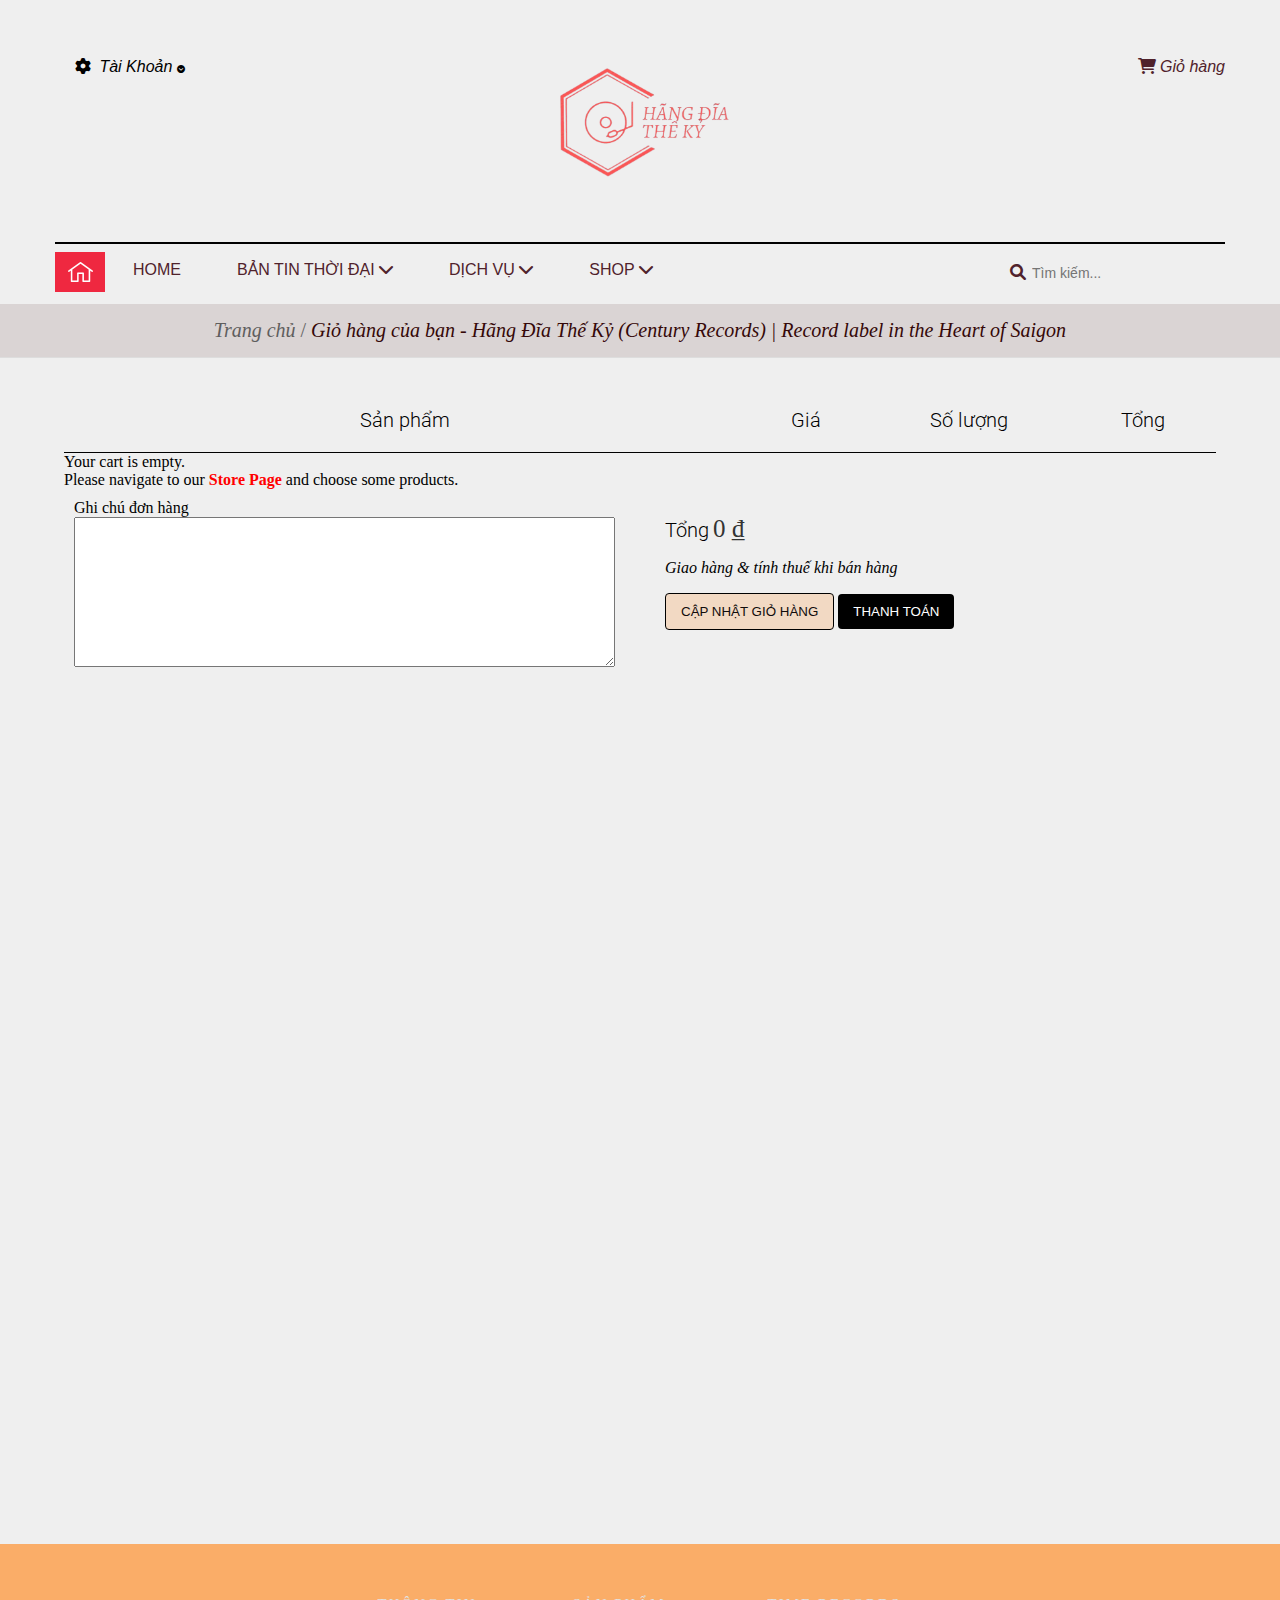
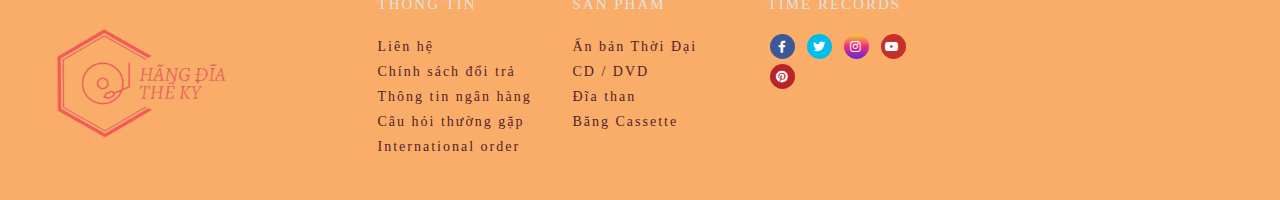
==== cart.html @ eeabccd8 "feat: completed Cart features." ====
<!DOCTYPE html>
<html lang="en">
<head>
    <meta charset="UTF-8">
    <meta name="viewport" content="width=device-width, initial-scale=1.0">
    <title>Hãng đĩa thế kỷ</title>
    <link rel="icon" href="./assets/icon/logo-favicon.ico">
    <link rel="stylesheet" href="./styles/general.css">
    <link rel="stylesheet" href="styles/cart.css">
    <link rel="stylesheet" href="./styles/side-bar.css">
    <link rel="stylesheet" href="./styles/header.css">
    
    <!-- import font -->
    <link rel="stylesheet" href="https://cdnjs.cloudflare.com/ajax/libs/font-awesome/6.0.0-beta3/css/all.min.css">

    <!-- Roboto Fonts -->
    <link rel="preconnect" href="https://fonts.googleapis.com">
    <link rel="preconnect" href="https://fonts.gstatic.com" crossorigin>
    <link href="https://fonts.googleapis.com/css2?family=Roboto:ital,wght@0,100;0,300;0,400;0,500;0,700;0,900;1,100;1,300;1,400;1,500;1,700;1,900&display=swap" rel="stylesheet">
</head>
<body>

<!-- HEADER -->
<!-- <div id="header"></div> -->
<!-- SIDE BAR -->
  <!-- Thanh sidebar responsive -->
  <div class="side-bar">
    <div class="side-bar-header">
      <div style="max-height: 40px;">
        <div><h3>Hãng Đĩa Thế Kỷ</h3></div>
        <button id="side-bar-close">
          <i class="fa-solid fa-xmark"></i>
        </button>
      </div>
    </div>
    <div class="side-bar-content">
      <div class="side-bar-items nav-search">
        <form action="/search">
          <input type="search" class="input-field" placeholder="Tìm kiếm..." aria-label="Tìm kiếm..." autocomplete="off"/>
          <button type="submit">
            <i class="fa-solid fa-magnifying-glass"></i>
          </button>
        </form>
      </div>
      <div class="side-bar-nav">
        <ul>
          <li class="side-bar-items"><a href="./home.html">HOME</a></li>
          <li class="side-bar-items">
            <a href="#">BẢN TIN THỜI ĐẠI</a>
          </li>
          <li class="side-bar-items">
            <a href="#">DỊCH VỤ</a>
          </li>
          <li class="side-bar-items">
            <a href="./index.html">SHOP</a>
          </li>
        </ul>
      </div>
    </div>
  </div>  
  <div id="overlay"></div>

<!-- HEADER -->
<header class="header">
  <div class="wrapper">
    <div class="header-top col-12">
      <div class="header-item header-account col-12">
        <div class="account-hover">
          <span>
            <i class="fa-solid fa-gear" style="margin-right: 4px;"></i> Tài Khoản <i class="fa-solid fa-circle-chevron-down" style="font-size: 8px;"></i>
          </span>
          <ul>
            <li>
              <a href="#" class="customer_login_link"><i class="fa-regular fa-face-smile"></i> Đăng nhập</a>
            </li>
            <li>
              <a href="#" class="customer_register_link"><i class="fa fa-key"></i> Tạo tài khoản</a>
            </li>
            </li>
            <li>
              <a href="#"><i class="fa-regular fa-star"></i> Được yêu thích nhất</a>
            </li>
            <li>
              <a href="#"><i class="fa-regular fa-heart"></i> Sản phẩm yêu thích</a>
            </li>
          </ul>
        </div>
      </div>
      <div class="header-logo col-12">
        <a href="./home.html"><img src="./assets/icon/logo.png" alt="logo-web"/></a>
      </div>
      <div class="header-item header-shop col-12">
        <a href="cart.html"><i class="fa-solid fa-cart-shopping"></i> Giỏ hàng</a>
      </div>
    </div>
    <!-- HEADER NAVBAR -->
    <div class="">
      <div class="main-menu">
        <nav class="header-nav">
          <ul class="header-navul-1">
            <li class="nav-gohome">  
              <a href="./home.html">
                <img src="./assets/icon/icon-home.png" alt="" class="go-home">
              </a>
            </li>
            <li class="nav-item"><a href="./home.html">HOME</a></li>
            <li class="nav-item">
              <a href="#">BẢN TIN THỜI ĐẠI <i class="fas fa-chevron-down"></i></a>
              <ul class="nav-dropdown">
                <li>
                  <a href="#">US-UK</a>
                </li>
              </ul>
            </li>
            <li class="nav-item">
              <a href="#">DỊCH VỤ <i class="fas fa-chevron-down"></i></a>
              <ul class="nav-dropdown">
                <li>
                  <a href="#">Phát Hành Vật Lý</a>
                </li>
                <li>
                  <a href="#">Phát Hành Nhạc Số</a>
                </li>
              </ul>
            </li>
            <li class="nav-item" style="position: static;">
              <a href="#">SHOP <i class="fa-solid fa-chevron-down"></i></a>
              <ul class="mega-menu-nav-dropdown col-12">
                <li class="mega-menu">
                    <div class="wrapper-menu">
                      <div class="menu-item">
                        <h3>ẤN BẢN THỜI ĐẠI</h3>
                        <ul class="super">
                          <li><a href="#">Ấn Bản Có Chữ Ký</a></li>
                          <li><a href="#">CD + DVD</a></li>
                          <li><a href="#">Băng Cassette</a></li>
                          <li><a href="#">Đĩa đơn</a></li>
                          <li><a href="#">Times' Merchandise</a></li>
                        </ul>
                      </div>
                      <div class="menu-item">
                        <h3>ĐĨA HÁT VIỆT NAM</h3>
                        <ul class="super">
                          <li><a href="#">Ấn Bản Có Chữ Ký</a></li>
                          <li><a href="#">CD + DVD</a></li>
                          <li><a href="#">Đĩa than</a></li>
                          <li><a href="#">Băng Cassette</a></li>
                          <li><a href="#">Đĩa đơn</a></li>
                          <li><a href="#">Băng cối</a></li>
                        </ul>
                      </div>
                      <div class="menu-item">
                        <h3>BĂNG ĐĨA QUỐC TẾ</h3>
                        <ul class="super">
                          <li><a href="#">Autographed</a></li>
                          <li><a href="#">CD + DVD</a></li>
                          <li><a href="#">Vinyl</a></li>
                          <li><a href="#">Single</a></li>
                          <li><a href="#">Cassette Tape</a></li>
                          <li><a href="#">Reel To Reel</a></li>
                          <li><a href="#">8-Track Tape</a></li>
                        </ul>
                      </div>
                      <div class="menu-item">
                        <h3>TIMES LIFESTYLE</h3>
                        <ul class="super">
                          <li><a href="#">Audio</a></li>
                          <li><a href="#">Home</a></li>
                          <li><a href="#">Book</a></li>
                          <li><a href="#">Magazine</a></li>
                          <li><a href="#">Tech</a></li>
                          <li><a href="#">Beauty</a></li>
                          <li><a href="#">Merchadise</a></li>
                        </ul>
                      </div>
                    </div>
                </li>
              </ul>
            </li>
          </ul>
          <ul class="header-navul-2"> 
            <li class="nav-item nav-search">
              <a href=""><i class="fa-solid fa-magnifying-glass"></i></a>
              <input type="search" class="input-field" placeholder="Tìm kiếm..." aria-label="Tìm kiếm..." autocomplete="off"/>
            </li>
          </ul>
        </nav>
      </div>
      <div class="respon-navbar">
        <div class="wrapper">
          <div class="respon-navbar-item col-6">
            <div class="active-side-bar">
              <input type="checkbox" id="check">
              <label for="check" id="side-bar-open">
                <i class="fa-solid fa-bars" id="open-btn"></i>
              </label>
            </div>
          </div>
          <div class="respon-navbar-item col-6">
            <a href="cart.html"><i class="fa-solid fa-cart-shopping"></i> </a>
          </div>
        </div>
      </div>
    </div>
  </div>
</header>
  

<main>
  <!-- BreadCrumb -->
  <div class="breadcrumb-wrapper">
      <nav class="breadcrumb" role="navigation" aria-label="breadcrumbs">
          <div class="inner">
              <a href="/" title="Quay lại trang chủ">Trang chủ</a>
              <span aria-hidden="true">/</span>
              <span>Giỏ hàng của bạn - Hãng Đĩa Thế Kỷ (Century Records) | Record label in the Heart of Saigon</span>
          </div>
      </nav>
  </div>


  <div method="post" novalidate="" class="shopping-cart cart-table-container">
      <!-- This is just the header preview -->
      <table class="cart-table">
        <thead class="cart-row">
          <tr>
            <th colspan="2" class="text-center">Sản phẩm</th>
            <th class="text-center">Giá</th>
            <th class="text-center">Số lượng</th>
            <th class="text-right">Tổng</th>
          </tr>
        </thead>
        <!-- This Element lays out product's preview, their amounts and the according prices. -->
        <tbody>
          <tr class="cart-row">
              <!-- Product's Information will be updated automatically via JavaScript. -->
          </tr>
        </tbody>
      </table>

      <!-- This includes : the noting space, the update & Pay button. -->
      <div class="cart-footer">
          <div class="cart-footer-item">
              <label for="CartSpecialInstructions">Ghi chú đơn hàng</label>
              <textarea name="note" class="input-full" id="CartSpecialInstructions"></textarea>
          </div>
          <div class="cart-footer-item">
              <p>
                  <span class="subtotal-label">Tổng</span>
                  <span class="h3 subtotal-amount">
                    <!-- This will sum of the total prices of all products -->
                  </span>
              </p>
              <p><em>Giao hàng &amp; tính thuế khi bán hàng</em></p>
              <!-- Update button is for updating the prices acccording to the number of products added. -->
              <button type="submit" name="update" class="update-cart-btn">CẬP NHẬT GIỎ HÀNG</button>
              <button type="submit" name="checkout" class="pay-btn">THANH TOÁN</button>              
          </div>
      </div>
      
  </div>

</main>


 <!-- FOOTER -->
<div id="footer"></div>

<!-- Import JS scripts with defer -->
<script src="js/cart/setUp.js" defer></script>
<script src="./js/side-bar.js" defer></script>
<script src="js/cart/quantity_button.js" defer></script>
<script src="js/cart/updatePrice.js" defer></script>
<script src="js/cart/removeFromCart.js" defer></script>
<script src="js/cart/updateCart.js" defer></script>
<script src="js/cart/updateCartFooter.js" defer></script>

<script>
    // Load the footer
    fetch('footer.html')
        .then(response => response.text())
        .then(data => {
            document.getElementById('footer').innerHTML = data;
        });
</script>


</body>
</html>
---- styles/general.css ----
/* grid */
.col-1 {width: 8.33%;}
.col-2 {width: 16.66%;}
.col-3 {width: 25%;}
.col-4 {width: 33.33%;}
.col-5 {width: 41.66%;}
.col-6 {width: 50%;}
.col-7 {width: 58.33%;}
.col-8 {width: 66.66%;}
.col-9 {width: 75%;}
.col-10 {width: 83.33%;}
.col-11 {width: 91.66%;}
.col-12 {width: 100%;}

* {
    box-sizing: border-box;
}

body {
    font-family: 'kelsonBold', serif;
    font-size: 16px;
    font-weight: 300;
    margin: 0;
    padding: 0;
    background-color: #efefef;
}

h1, h2, h4 {
    text-transform: uppercase;
    margin-bottom: 10px;
}

h3 {
    font-size: 15px;
    line-height: 30px;
    font-weight: normal;
    color: #e2e2e2;
    text-transform: uppercase;
    letter-spacing: 2px;
}

.wrapper {
    max-width: 1200px;
    margin: 0 auto;
    padding: 0 7.5px
}

.wrapper::after {
    content: "";
    display: table;
    clear: both;
}

.padding-item {
    padding-left: 30px;
}

.margin-container {
    margin-left: -30px;
}

/* reset a tag */
a {
    text-decoration: none;
    color:#50222b;
}

/* reset ul li */
ul, li {
    list-style: none;
    margin: 0;
    padding: 0;
}

/* css cho ảnh kéo được */
.gallery.dragging div , .slider-product-2.dragging div{
    cursor: grab;
    user-select: none;
}   

.slider-product-2.dragging div img {
        user-select: none;
        -webkit-user-drag: none;
        -webkit-user-select: none;
        -moz-user-select: none;
        -ms-user-select: none; 
}

#overlay {
    position: fixed; 
    top: 0;
    left: 0;
    width: 100%;
    height: 100%;
    background-color: rgba(0, 0, 0, 0.5); 
    z-index: 999;
    opacity: 0;
    visibility: hidden;
}
@media screen and (min-width: 480px) {
    .wrapper {
      padding: 0 15px;
    }
    .header-shopping {
      padding: 20px;
    }
  }
  
@media only screen and (min-width: 769px) {
.footer-logo {
    width: 25% !important;
}
.header-navul-1 {
    float: left !important;
}
.footer-thongtin,
.footer-sanpham,
.footer-lienhe {
    width: 16.666%;
}
.header-account, .header-logo {
    width: 43% !important;
}
.header-shop {
    width: 14% !important;
}
.header-shop a, .header-navul-2 {
    float: right !important;
}
.menu-item {
    width: 25%;
}
}
---- styles/cart.css ----
body, html {
    margin: 0;
    padding: 0;
    height: 200%;
    display: flex;
    flex-direction: column;
    font-family: 'Roboto';
}

/* The Breadcrumb */
.breadcrumb-wrapper {
    font-size: 20px;                  
    padding: 15px;                  
    background-color: #dad4d4;
    border-bottom: 1px solid #ddd;
    margin: 0 auto;                                 
    box-sizing: border-box; 
    text-align: center;
}

.inner {
    display: flex;
    justify-content: center;
    align-items: center;
}

.breadcrumb a {
    text-decoration: none;            
    color: #5f5e5e;                
    font-weight: 500;   
    font-style: italic;           
}
.breadcrumb a:hover {
    text-decoration: underline;      
}

.breadcrumb span[aria-hidden="true"] {
    margin: 0 5px;                  
    color: #666;                     
}

.breadcrumb span:last-child {
    color: #350808;                  
    font-weight: 400;                
    font-style: italic;              
}
/* End Breadcrumb */

/* Main */
main {
    flex: 1;
}

/* Title */
.cart-table {
    border-collapse: collapse;  /* Ensure borders are continuous */
    width: 90%; 
    margin: 0 auto;
}

.cart-table th {
    font-family: 'Roboto', 'Arial';
    font-weight: 300;
    font-size: 20px;
    padding: 50px 20px 20px 20px;
    border-bottom: 1px solid #000000;
}

.cart-table td {
    padding: 15px 15px;
    text-align: left;
    border-bottom: 1px solid #000000;
}

.cart-remove-btn {
    color: white;
    background-color: red;
    border: 1px none red;
    border-radius: 3px;
    padding: 10px; /* Changed padding from 30px auto to 10px */
    transition: 0.2s;
}

.cart-remove-btn:hover {
    background-color: black;
    box-shadow: 1px 1px 0.3px black;
}

/* Product review image */
.cart__image img {
    min-width: 15px;
    max-width: 250px;
    width: 100%;
    height: auto;
    border-radius: 4px;
}

/* Text Style for Product review */
.product-name {
    font-size: 15px;
    color: #333;
    text-decoration: none;
    font-weight: 600;
}

.product-name:hover {
    text-decoration: underline;
}

main small {
    display: block;
    margin: 20px auto;
    text-align: left;
}

/* Quantity Selector Container */
.quantity-selector {
    display: flex;
    align-items: center;
    justify-content: center;
    border: 1px solid #000000;
    overflow: hidden; 
    width: auto; 
}

/* Minus and Plus Buttons */
.quantity-adjust-btn {
    width: 30px;
    height: 30px;
    display: flex;
    align-items: center;
    justify-content: center;
    background-color: white;
    border: none;
    cursor: pointer;
}

.quantity-adjust-btn:hover {
    background-color: #f0f0f0; /* Slight hover effect */
}

/* Quantity Input */
.num-qty {
    width: 30px;
    height: 30px;
    text-align: center;
    margin: 0; 
    font-size: 16px;
    opacity: 0.5;
    border: 1px solid black;
}

/* Optional: For Plus/Minus Icons */
.fallback-text {
    font-size: 20px;
    padding: 10px 10px;
    margin: 10px 10px;
}

/* Buttons */
.update-cart-btn,
.pay-btn {
    padding: 10px 15px;
    border: none;
    border-radius: 4px;
    cursor: pointer;
}

.update-cart-btn {
    background-color: #f2d9c3; /* Changed color to a more subtle green */
    color: #110c0c;
    border: 1px solid black;
    transition: 500ms smooth;
}
.update-cart-btn:hover {
    box-shadow: 0.5px 0.5px 1px rgb(138, 108, 108);
}
.update-cart-btn:active {
    opacity: 0.8;
}

.pay-btn {
    background-color: #000000; /* Black for pay button */
    color: #fff;
}

.pay-btn:hover {
    opacity: 0.4; 
}

/* Cart Footer Styles */
.cart-footer {
    display: flex;
    justify-content: space-between;
    width: 90%;
    margin: 0 auto;
    padding: 10px;
}

.cart-footer-item {
    flex: 1;
    margin-right: 50px;
}

.cart-footer-item:last-child {
    margin-right: 0; /* Remove margin from the last item */
}

#CartSpecialInstructions {
    width: 100%;  /* Changed from 600px to 100% for better responsiveness */
    height: 150px; 
    /* resize: none;  Optional: Disable resizing (users won't be able to drag to resize) */
}

/* Subtotal Styles */
.subtotal-label {
    font-weight: 300;
    font-size: 20px;
    font-family: 'Roboto';
}

.subtotal-amount {
    font-size: 25px;
    color: #333;
}

/* Responsive Styles */
@media (max-width: 768px) {
    .cart-footer {
        flex-direction: column;
        align-items: flex-start;
    }
    
    .cart-footer-item {
        margin-right: 0;
        margin-bottom: 10px;
    }

    /* Added to adjust cart table on smaller screens */
    .cart-table {
        width: 100%; /* Ensure the table takes full width */
    }

    .cart-table th,
    .cart-table td {
        padding: 10px; /* Reduced padding for smaller screens */
    }
}
---- styles/side-bar.css ----
.side-bar {
    background-color: #efefef;
    position: fixed;
    width: 250px;
    left: -250px;
    border-right: 1px solid #e9e9e9;
    top: 0;
    bottom: 0;
    z-index: 900;
    padding: 0 7.5px 7.5px;
    transition: all 0.4s cubic-bezier(0.46, 0.01, 0.32, 1);
}

.side-bar-items.nav-search {
    position: relative;
    height: 40px;
    padding: 0;
}

.side-bar-items.nav-search form input {
    position: absolute;
    width: 100%;
}

.side-bar-items.nav-search form button {
    position: absolute;
    right: 0;
    border: none;
    padding: 10px;
}

.side-bar-items {
    position: relative;
    padding: 20px 0px;
    border-bottom: 1px solid black;
}

#side-bar-close {
    border: none;
    background-color: #efefef;
    cursor: pointer;
    position: relative;
    right: -210px;
    top: -43px;
    padding: 0;
}

#side-bar-close i{
    padding: 10px;
}

#check {
    display: none;
}

.side-bar.open {
    left: 0;
}
.side-bar.open ~ * {
    margin-left: 250px;
}
.side-bar.open ~ #overlay {
    opacity: 1;
    visibility: visible;
}
.side-bar-header div h3 {
    margin-bottom: 10px;
    color: #50222b;
}

.side-bar-toggle {
    position: absolute;
    right: 0;
    top: 35%;
    cursor: pointer;
}
---- styles/header.css ----
/* HEADER */
.header {
  background-color: #efefef;
  font-family: Arial, Helvetica, sans-serif;
  font-size: 16px;
}
.header-top {
  padding: 38px 0 37px;
}
.header-shop, .header-logo, .header-account {
  float: left;
  font-style: italic;
}

.header-logo img {
  width: 172px;
  height: 163.3px;
}

.main-menu {
  border-top: 2px solid #000;
  position: relative;
}

.header-shop {
  padding-top: 20px;
}

.header-top::after {
  content: "";
  display: table;
  clear: both;
}

.header-account ul li a {
  color: #999999;
  font-size: 14px;
}

.account-hover {
  padding: 20px;
  display: inline-block;
  position: relative;
}

.account-hover:hover ul {
  display: block;
  transition: all ease 0.3s;
  
}

.header-account ul {
  padding: 20px;
  list-style: none;
  margin: 0;
  display: none;
  background: #363636;
  width: 200px;
  position: absolute;
  left: 0;
  z-index: 2;
  font-style: normal;
  top: 52px;
  animation: 0.5s ease 0s normal forwards 1 running drop-animation;
}

.header-account ul li {
  font-style: normal;
  margin: 3px 0;
}

.header-account ul li:hover a{
  color: #fff;
}

.header-account>span {
  padding: 6px 15px 20px;
}

.header-navul-1 .nav-item {
  position: relative;
  display: block;
  padding: 17px 28px 15px;
  float: left;
}

.header-navul-1 .nav-item .home {
  padding: 8px 8px 0px !important;
}

.gohome {
  height: 40px;
  width: 50px;
}

.nav-gohome {
  padding: 8px 0px;
  position: relative;
  display: block;
  float: left;
}

.nav-site-link {
  display: block;
  text-decoration: none;
  white-space: nowrap;
  color: #50222b;
  text-transform: uppercase;
  position: relative;
  font-weight: normal;
  letter-spacing: 3px;
  font-size: 15px;
}

.nav-dropdown {
  padding: 20px;
  display: none;
  position: absolute;
  left: 0;
  margin: 0;
  z-index: 1000;
  min-width: 200px;
  top: 48px;
  box-shadow: 0 0 15px 0 rgba(0, 0, 0, 0.05);
  background-color: #363636;
  animation: 0.5s ease 0s normal forwards 1 running drop-animation;
}

.nav-dropdown li, .mega-menu-nav-dropdown li {
  margin: 4px;
}

.nav-dropdown li a:hover, .mega-menu-nav-dropdown li a:hover {
  color: #fff;
}

.nav-dropdown a {
  color: #999999;
  display: block;
  text-transform: none;
  font-weight: normal;
  font-family: Arial, sans-serif;
  font-size: 16px;
}

.header-nav ul li:hover ul {
  display: block;
}

.mega-menu-nav-dropdown {
  padding: 0;
  display: none;
  position: absolute;
  left: 0;
  margin: 0;
  z-index: 1000;
  top: 48px;
  box-shadow: 0 0 15px 0 rgba(0, 0, 0, 0.05);
  background-color: #363636;
  animation: 0.5s ease 0s normal forwards 1 running drop-animation;
}

.mega-menu {
  padding: 40px 70px 60px;
  font-family: Arial, sans-serif;
}

.mega-menu-nav-dropdown a {
  color: #999999;
  display: block;
  text-transform: none;
  font-weight: normal;
  font-family: Arial, sans-serif;
  font-size: 16px;
}

.menu-item {
  float: left;
  padding-bottom: 40px;
}

.header-navul-2 {
  padding: 10px;
}

.input-field {
  border: none;
  height: 37px;
  outline: none;
  font-size: 14px;
  background-color: #efefef;
}
.respon-navbar {
  display: none;
}

#open-btn {
  padding: 10px 0px;  
  cursor: pointer;
}

#check:checked ~.side-bar {
  left: 0;
}

@keyframes drop-animation {
  0% {
      opacity: 0;
      transform: translate(0px, 10px);
  }
  100% {
      opacity: 1;
      transform: translate(0px, 0px);
  }
}

/* RESPONSIVE HEADER */

@media only screen and (max-width:768px){
  .header-account, .header-shop, .header-navul-2, .go-home, .nav-item {
    display: none !important;
  }
  .header-logo {
    max-width: fit-content;
    margin: 0 auto;
    float: none;
  }
  .menu-item {
    margin: 0 10px;
  }
  .respon-navbar-item {
    display: block;
    float: left;
  }
  .respon-navbar-item a i {
    padding: 10px 0px;
  }
  .respon-navbar .wrapper {
    padding: 0;
  }
  .respon-navbar-item:last-child {
    text-align: right;
  }
  .respon-navbar {
    display: block;
  }
 }
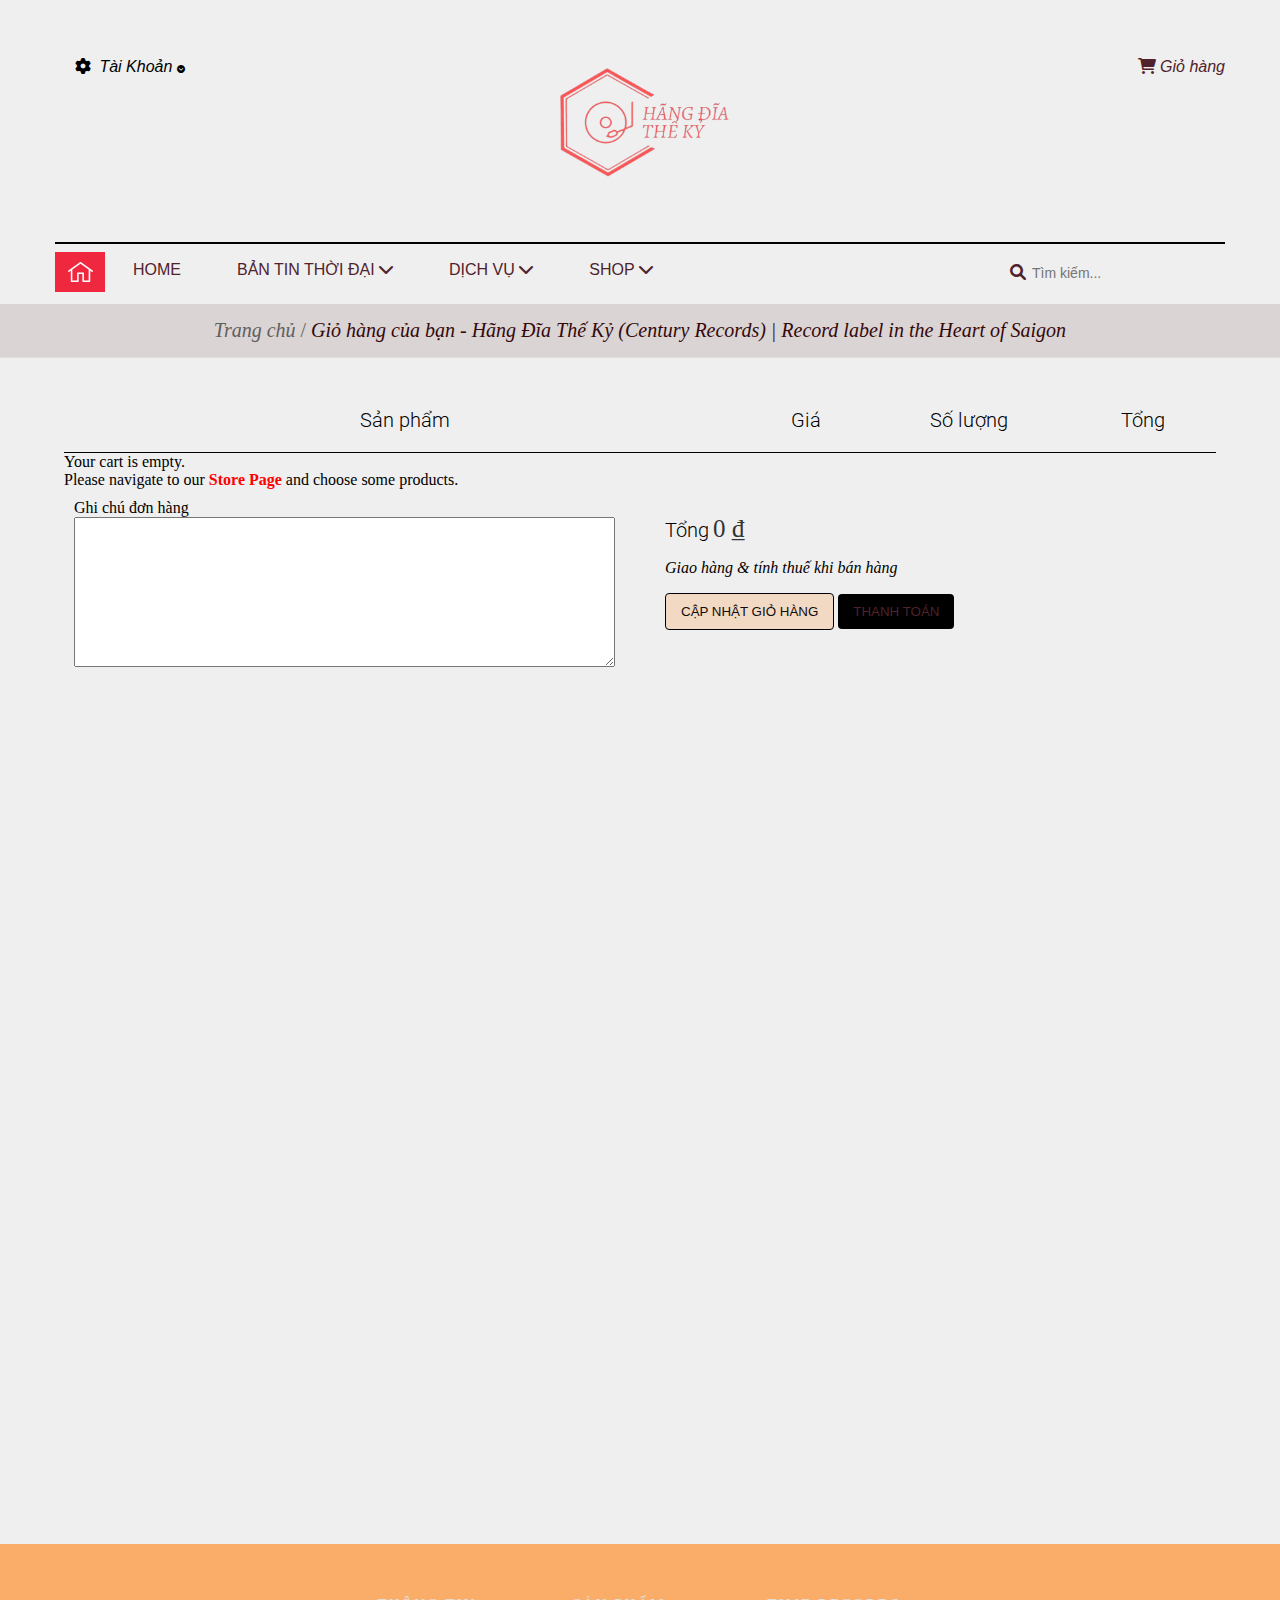
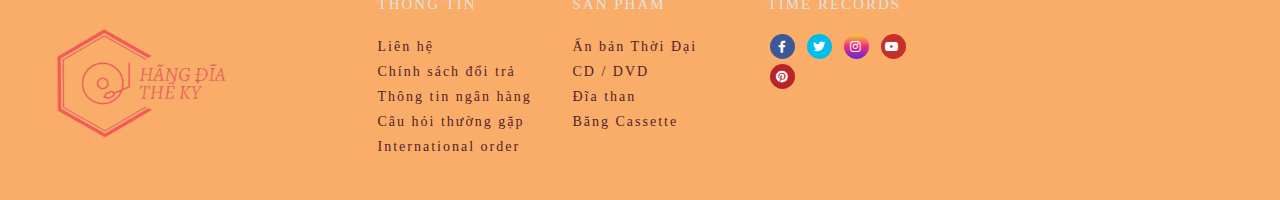
==== commit cca8ab8f: "payment ban đầu" ====
--- a/cart.html
+++ b/cart.html
@@ -254,7 +254,7 @@
               <p><em>Giao hàng &amp; tính thuế khi bán hàng</em></p>
               <!-- Update button is for updating the prices acccording to the number of products added. -->
               <button type="submit" name="update" class="update-cart-btn">CẬP NHẬT GIỎ HÀNG</button>
-              <button type="submit" name="checkout" class="pay-btn">THANH TOÁN</button>              
+              <button type="submit" name="checkout" class="pay-btn"><a href="./pay.html">THANH TOÁN</a></button>              
           </div>
       </div>
       
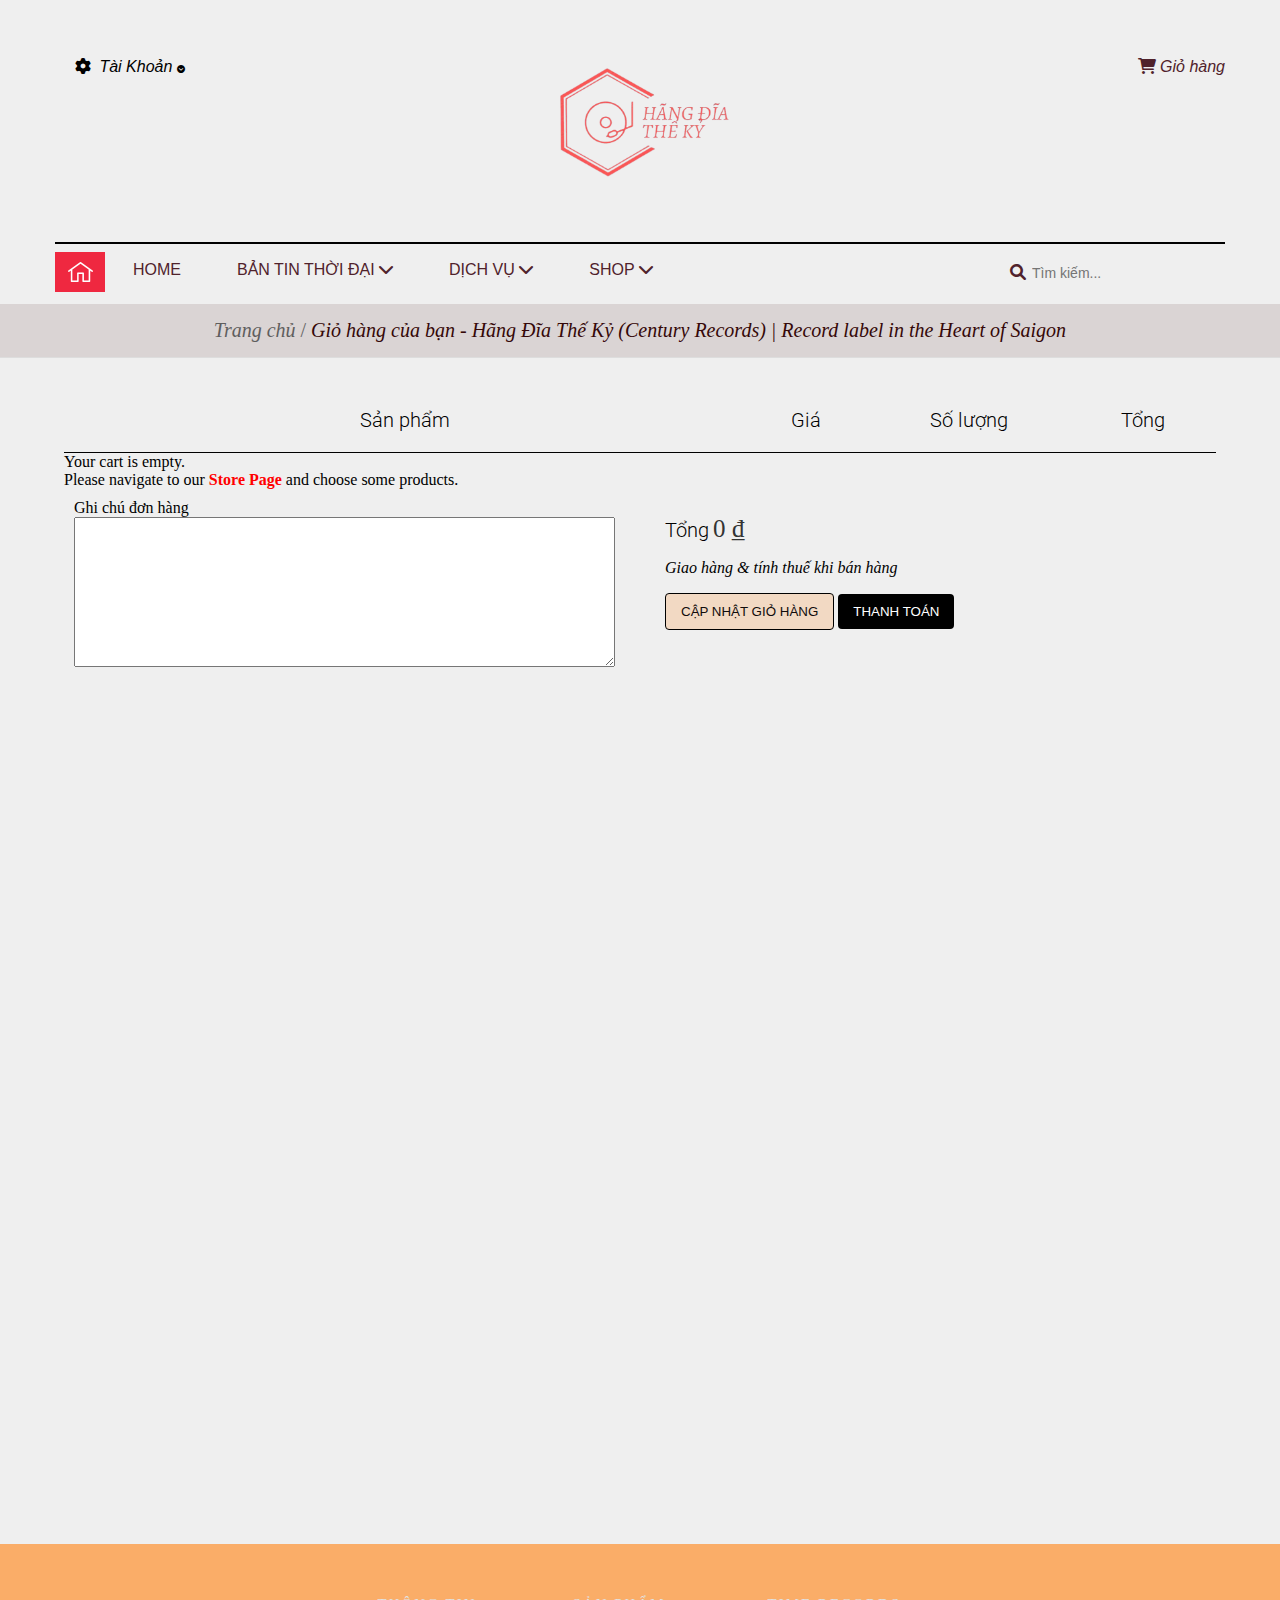
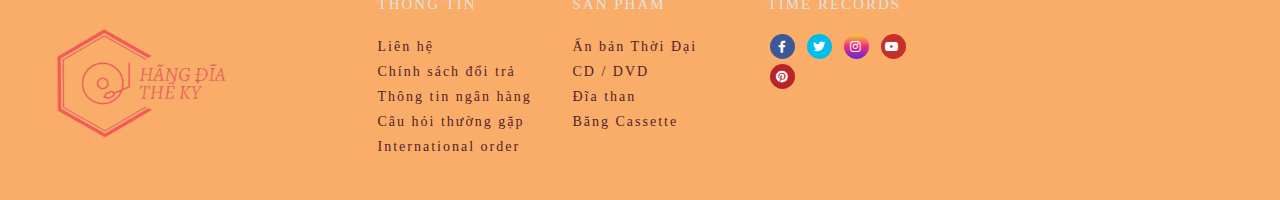
==== commit a7eb1930: "fix: quantity bug" ====
--- a/cart.html
+++ b/cart.html
@@ -254,7 +254,7 @@
               <p><em>Giao hàng &amp; tính thuế khi bán hàng</em></p>
               <!-- Update button is for updating the prices acccording to the number of products added. -->
               <button type="submit" name="update" class="update-cart-btn">CẬP NHẬT GIỎ HÀNG</button>
-              <button type="submit" name="checkout" class="pay-btn"><a href="./pay.html">THANH TOÁN</a></button>              
+              <button type="submit" name="checkout" class="pay-btn">THANH TOÁN</button>              
           </div>
       </div>
       
@@ -267,7 +267,6 @@
 <div id="footer"></div>
 
 <!-- Import JS scripts with defer -->
-<script src="js/cart/setUp.js" defer></script>
 <script src="./js/side-bar.js" defer></script>
 <script src="js/cart/quantity_button.js" defer></script>
 <script src="js/cart/updatePrice.js" defer></script>
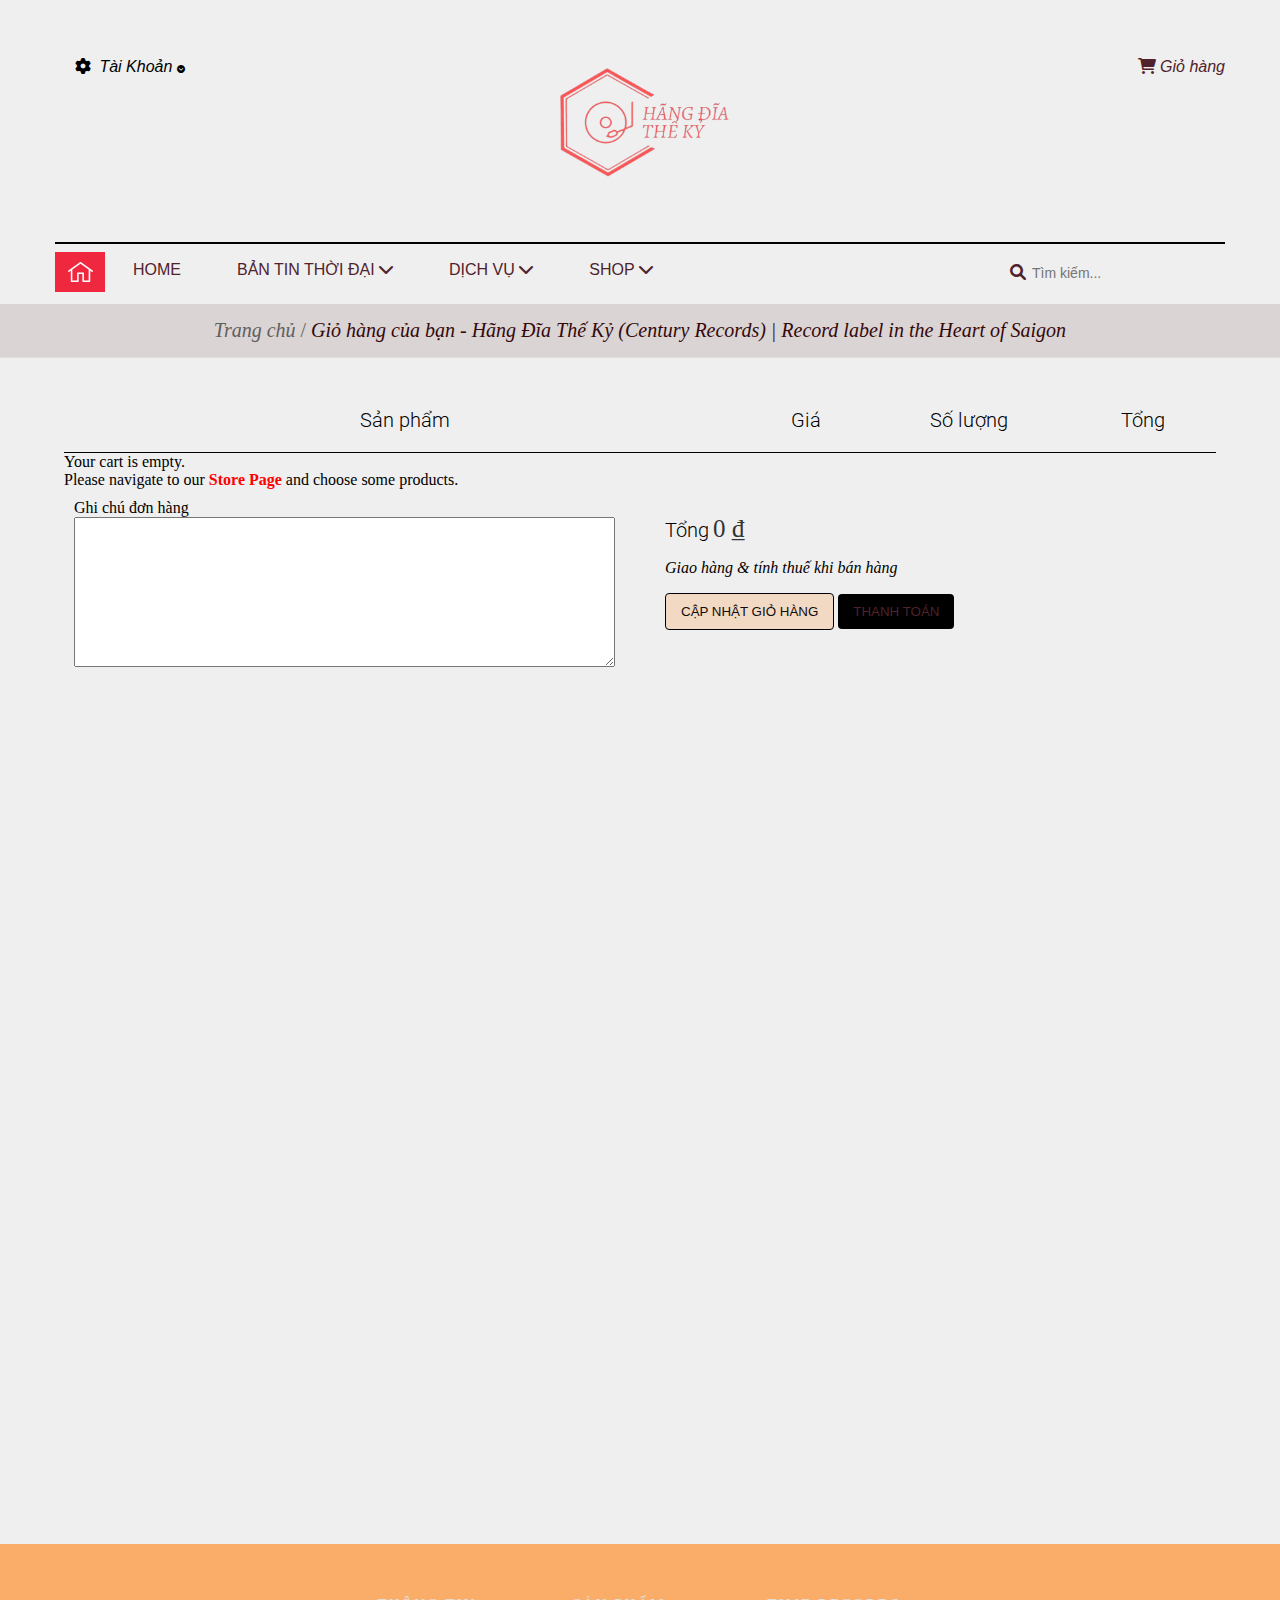
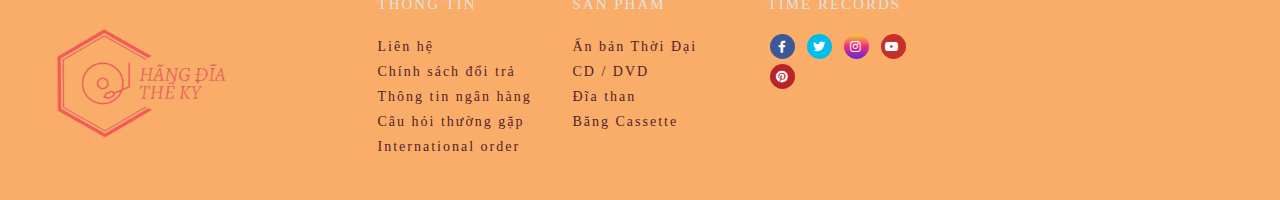
==== commit 820ccd10: "Merge pull request #32 from duyhung753951/cart-bug" ====
--- a/cart.html
+++ b/cart.html
@@ -87,7 +87,7 @@
         </div>
       </div>
       <div class="header-logo col-12">
-        <a href="./home.html"><img src="./assets/icon/logo.png" alt="logo-web"/></a>
+        <a href="./index.html"><img src="./assets/icon/logo.png" alt="logo-web"/></a>
       </div>
       <div class="header-item header-shop col-12">
         <a href="cart.html"><i class="fa-solid fa-cart-shopping"></i> Giỏ hàng</a>
@@ -254,7 +254,7 @@
               <p><em>Giao hàng &amp; tính thuế khi bán hàng</em></p>
               <!-- Update button is for updating the prices acccording to the number of products added. -->
               <button type="submit" name="update" class="update-cart-btn">CẬP NHẬT GIỎ HÀNG</button>
-              <button type="submit" name="checkout" class="pay-btn">THANH TOÁN</button>              
+              <button type="submit" name="checkout" class="pay-btn"><a href="./pay.html">THANH TOÁN</a></button>              
           </div>
       </div>
       
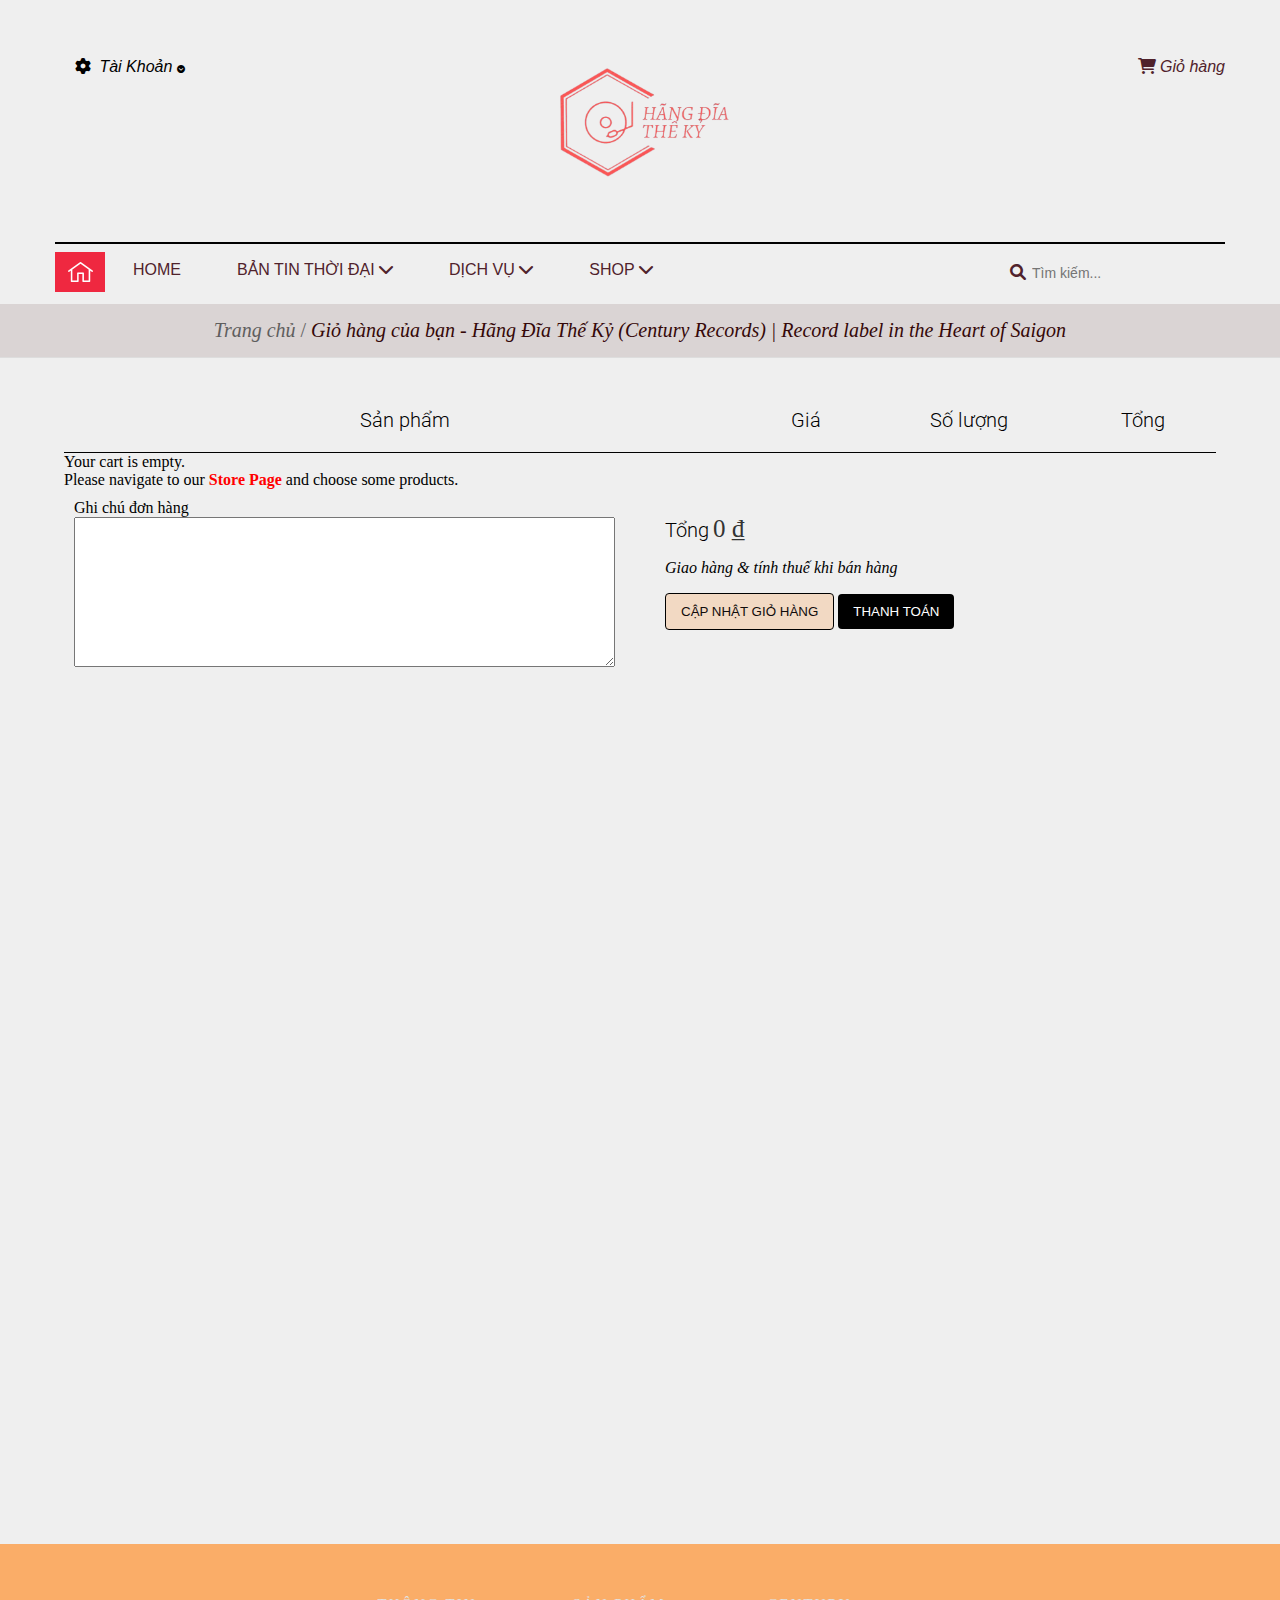
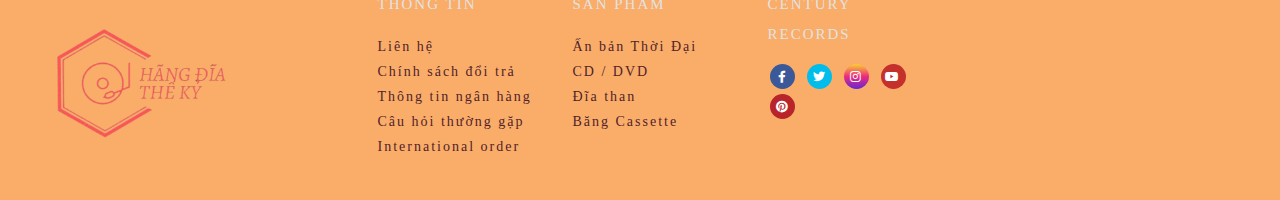
==== commit d77a0269: "fix; nagivation err" ====
--- a/cart.html
+++ b/cart.html
@@ -211,7 +211,7 @@
   <div class="breadcrumb-wrapper">
       <nav class="breadcrumb" role="navigation" aria-label="breadcrumbs">
           <div class="inner">
-              <a href="/" title="Quay lại trang chủ">Trang chủ</a>
+              <a href="/index.html" title="Quay lại trang chủ">Trang chủ</a>
               <span aria-hidden="true">/</span>
               <span>Giỏ hàng của bạn - Hãng Đĩa Thế Kỷ (Century Records) | Record label in the Heart of Saigon</span>
           </div>
--- a/styles/cart.css
+++ b/styles/cart.css
@@ -181,7 +181,11 @@
 
 .pay-btn {
     background-color: #000000; /* Black for pay button */
-    color: #fff;
+    color: white;
+}
+.pay-btn a {
+    text-decoration: none;
+    color: inherit;
 }
 
 .pay-btn:hover {
